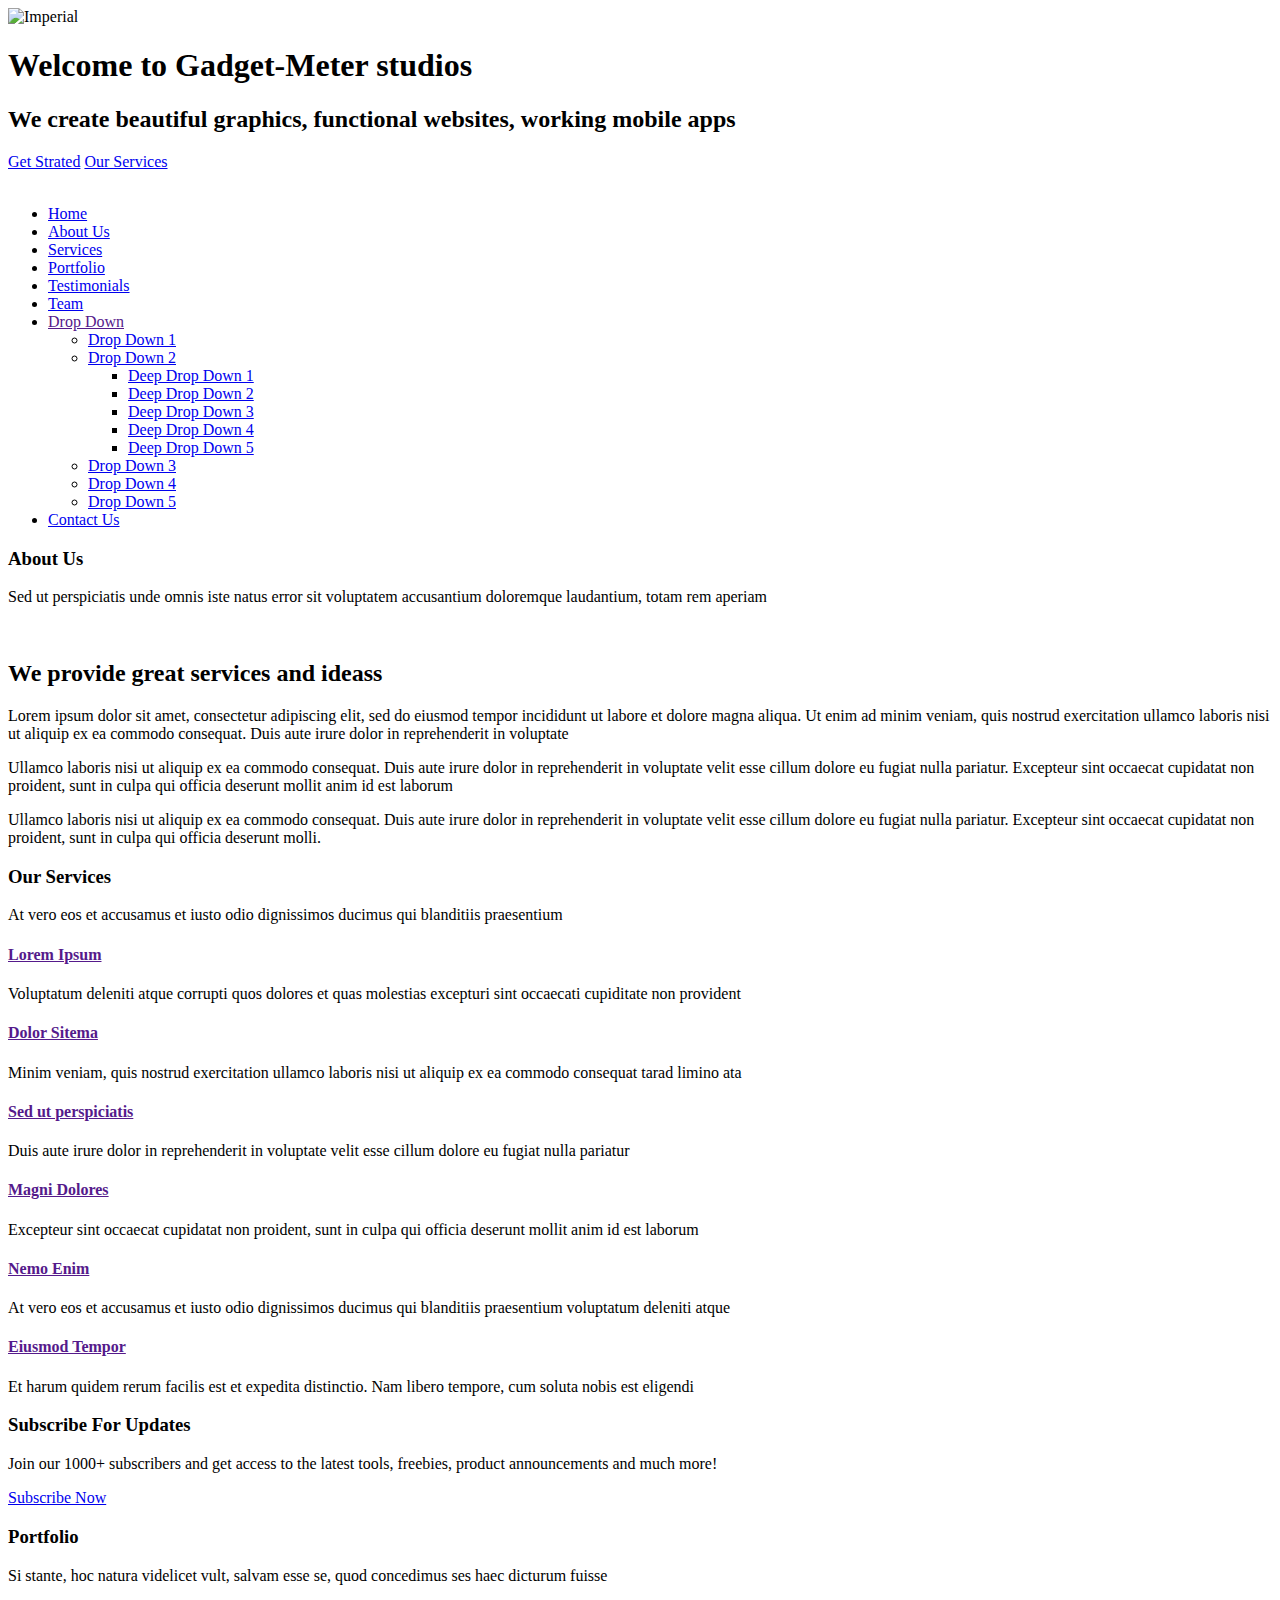
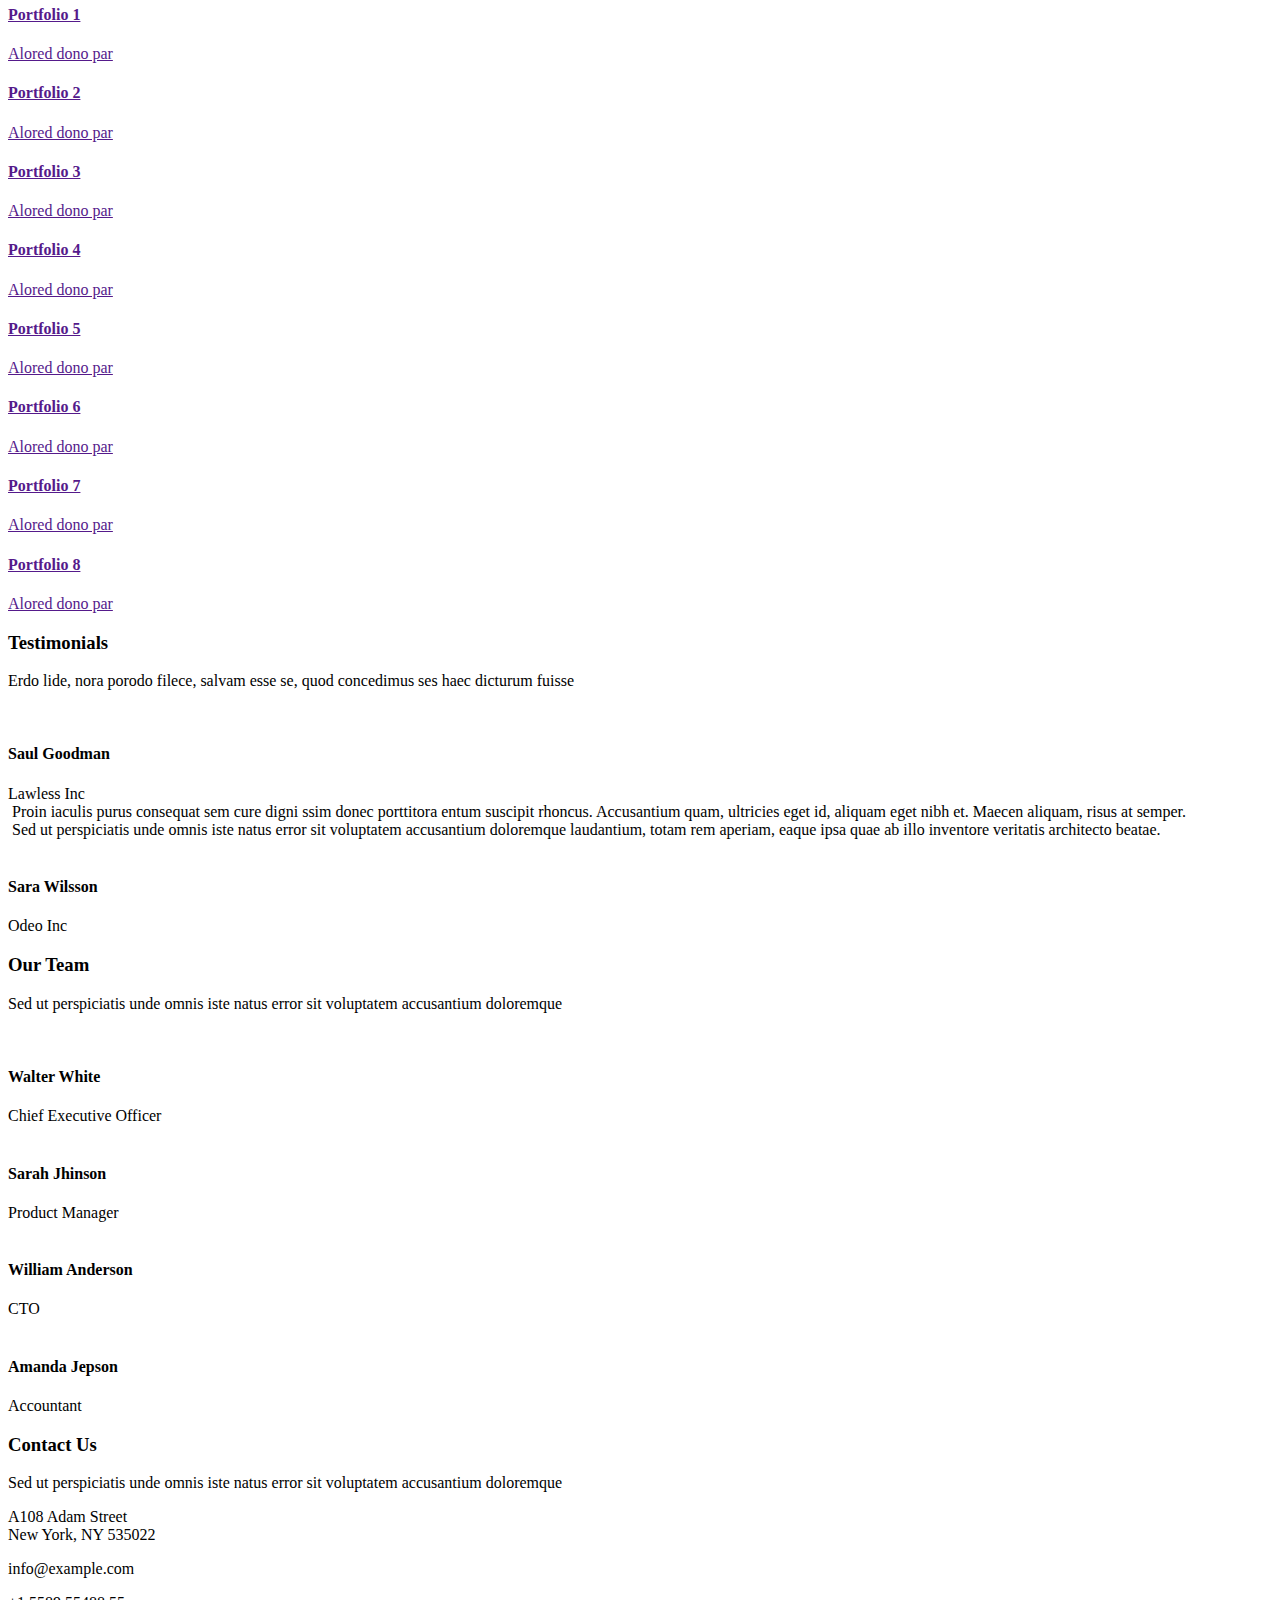
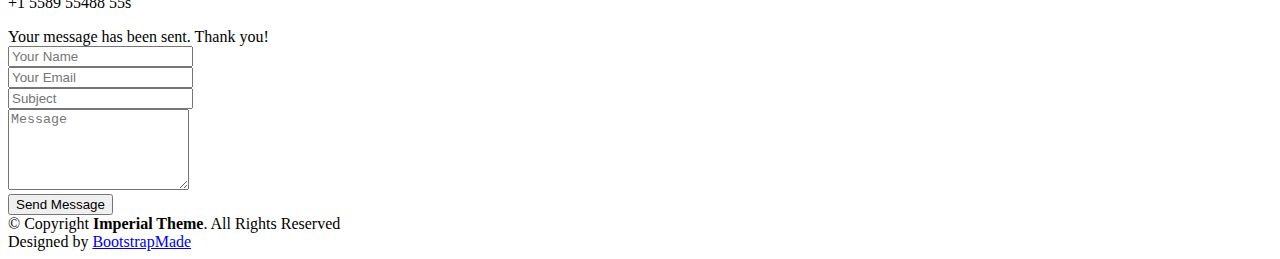
==== src/main/resources/templates/index.html @ fb6be0dd "first set" ====
<!--<!DOCTYPE html>
<html lang="en" xmlns:th="http://www.thymeleaf.org/">
<head>
    <meta charset="UTF-8"/>
    <title>Title</title>

    <link rel="stylesheet" th:href="@{/css/bootstrap.css}"/>
    <link rel="stylesheet" th:href="@{/css/bootstrap-grid.css}"/>
    <link rel="stylesheet" th:href="@{/css/bootstrap-reboot.css}"/>
    <link rel="stylesheet" th:href="@{/css/styles.css}"/>
</head>
<body>
    <h1 th:text="${title}"></h1>
    <div class="row">
        <div class="col-lg-6">Hello</div>
        <div class="col-lg-6">there</div>
    </div>
</body>
<script th:src="@{/javascript/jquery-3.3.1.min.js}"></script>
<script th:src="@{/javascript/main.js}"></script>
<script th:src="@{/javascript/bootstrap.js}"></script>
<script th:src="@{/javascript/bootstrap.bundle.js}"></script>
</html>-->



<!-- New -->
<!DOCTYPE html>
<html lang="en" xmlns:th="http://www.springframework.org/schema/data/jaxb">

<head>
    <meta charset="utf-8">
    <title th:text="${title}"></title>
    <meta content="width=device-width, initial-scale=1.0" name="viewport">
    <meta content="" name="keywords">
    <meta content="" name="description">

    <!-- Facebook Opengraph integration: https://developers.facebook.com/docs/sharing/opengraph -->
    <meta property="og:title" content="">
    <meta property="og:image" content="">
    <meta property="og:url" content="">
    <meta property="og:site_name" content="">
    <meta property="og:description" content="">

    <!-- Twitter Cards integration: https://dev.twitter.com/cards/  -->
    <meta name="twitter:card" content="summary">
    <meta name="twitter:site" content="">
    <meta name="twitter:title" content="">
    <meta name="twitter:description" content="">
    <meta name="twitter:image" content="">

    <!-- Place your favicon.ico and apple-touch-icon.png in the template root directory -->
    <link href="favicon.ico" rel="shortcut icon">

    <!-- Google Fonts -->
    <link href="https://fonts.googleapis.com/css?family=Open+Sans:300,300i,400,400i,700,700i|Raleway:300,400,500,700,800" rel="stylesheet">

    <!-- Bootstrap CSS File -->
    <link rel="stylesheet" th:href="@{/lib/bootstrap/css/bootstrap.min.css}"/>

    <!-- Libraries CSS Files -->
    <link th:href="@{/lib/font-awesome/css/font-awesome.min.css}" rel="stylesheet">
    <link th:href="@{/lib/animate-css/animate.min.css}" rel="stylesheet">

    <!-- Main Stylesheet File -->
    <link th:href="@{/css/style.css}" rel="stylesheet">

    <!-- =======================================================
      Theme Name: Imperial
      Theme URL: https://bootstrapmade.com/imperial-free-onepage-bootstrap-theme/
      Author: BootstrapMade.com
      Author URL: https://bootstrapmade.com
    ======================================================= -->
</head>

<body>
<div id="preloader"></div>

<!--==========================
Hero Section
============================-->
<section id="hero">
    <div class="hero-container">
        <div class="wow fadeIn">
            <div class="hero-logo">
                <img class="" src="img/logo.png" alt="Imperial">
            </div>

            <h1>Welcome to Gadget-Meter studios</h1>
            <h2>We create <span class="rotating">beautiful graphics, functional websites, working mobile apps</span></h2>
            <div class="actions">
                <a href="#about" class="btn-get-started">Get Strated</a>
                <a href="#services" class="btn-services">Our Services</a>
            </div>
        </div>
    </div>
</section>

<!--==========================
Header Section
============================-->
<header id="header">
    <div class="container">

        <div id="logo" class="pull-left">
            <a href="#hero"><img src="img/logo.png" alt="" title="" /></img></a>
            <!-- Uncomment below if you prefer to use a text image -->
            <!--<h1><a href="#hero">Header 1</a></h1>-->
        </div>

        <nav id="nav-menu-container">
            <ul class="nav-menu">
                <li class="menu-active"><a href="#hero">Home</a></li>
                <li><a href="#about">About Us</a></li>
                <li><a href="#services">Services</a></li>
                <li><a href="#portfolio">Portfolio</a></li>
                <li><a href="#testimonials">Testimonials</a></li>
                <li><a href="#team">Team</a></li>
                <li class="menu-has-children"><a href="">Drop Down</a>
                    <ul>
                        <li><a href="#">Drop Down 1</a></li>
                        <li class="menu-has-children"><a href="#">Drop Down 2</a>
                            <ul>
                                <li><a href="/login">Deep Drop Down 1</a></li>
                                <li><a href="#">Deep Drop Down 2</a></li>
                                <li><a href="#">Deep Drop Down 3</a></li>
                                <li><a href="#">Deep Drop Down 4</a></li>
                                <li><a href="#">Deep Drop Down 5</a></li>
                            </ul>
                        </li>
                        <li><a href="#">Drop Down 3</a></li>
                        <li><a href="#">Drop Down 4</a></li>
                        <li><a href="#">Drop Down 5</a></li>
                    </ul>
                </li>
                <li><a href="#contact">Contact Us</a></li>
            </ul>
        </nav>
        <!-- #nav-menu-container -->
    </div>
</header>
<!-- #header -->

<!--==========================
About Section
============================-->
<section id="about">
    <div class="container wow fadeInUp">
        <div class="row">
            <div class="col-md-12">
                <h3 class="section-title">About Us</h3>
                <div class="section-title-divider"></div>
                <p class="section-description">Sed ut perspiciatis unde omnis iste natus error sit voluptatem accusantium doloremque laudantium, totam rem aperiam</p>
            </div>
        </div>
    </div>
    <div class="container about-container wow fadeInUp">
        <div class="row">

            <div class="col-lg-6 about-img">
                <img src="img/about-img.jpg" alt="">
            </div>

            <div class="col-md-6 about-content">
                <h2 class="about-title">We provide great services and ideass</h2>
                <p class="about-text">
                    Lorem ipsum dolor sit amet, consectetur adipiscing elit, sed do eiusmod tempor incididunt ut labore et dolore magna aliqua. Ut enim ad minim veniam, quis nostrud exercitation ullamco laboris nisi ut aliquip ex ea commodo consequat. Duis aute irure dolor
                    in reprehenderit in voluptate
                </p>
                <p class="about-text">
                    Ullamco laboris nisi ut aliquip ex ea commodo consequat. Duis aute irure dolor in reprehenderit in voluptate velit esse cillum dolore eu fugiat nulla pariatur. Excepteur sint occaecat cupidatat non proident, sunt in culpa qui officia deserunt mollit anim
                    id est laborum
                </p>
                <p class="about-text">
                    Ullamco laboris nisi ut aliquip ex ea commodo consequat. Duis aute irure dolor in reprehenderit in voluptate velit esse cillum dolore eu fugiat nulla pariatur. Excepteur sint occaecat cupidatat non proident, sunt in culpa qui officia deserunt molli.
                </p>
            </div>
        </div>
    </div>
</section>

<!--==========================
Services Section
============================-->
<section id="services">
    <div class="container wow fadeInUp">
        <div class="row">
            <div class="col-md-12">
                <h3 class="section-title">Our Services</h3>
                <div class="section-title-divider"></div>
                <p class="section-description">At vero eos et accusamus et iusto odio dignissimos ducimus qui blanditiis praesentium</p>
            </div>
        </div>

        <div class="row">
            <div class="col-md-4 service-item">
                <div class="service-icon"><i class="fa fa-desktop"></i></div>
                <h4 class="service-title"><a href="">Lorem Ipsum</a></h4>
                <p class="service-description">Voluptatum deleniti atque corrupti quos dolores et quas molestias excepturi sint occaecati cupiditate non provident</p>
            </div>
            <div class="col-md-4 service-item">
                <div class="service-icon"><i class="fa fa-bar-chart"></i></div>
                <h4 class="service-title"><a href="">Dolor Sitema</a></h4>
                <p class="service-description">Minim veniam, quis nostrud exercitation ullamco laboris nisi ut aliquip ex ea commodo consequat tarad limino ata</p>
            </div>
            <div class="col-md-4 service-item">
                <div class="service-icon"><i class="fa fa-paper-plane"></i></div>
                <h4 class="service-title"><a href="">Sed ut perspiciatis</a></h4>
                <p class="service-description">Duis aute irure dolor in reprehenderit in voluptate velit esse cillum dolore eu fugiat nulla pariatur</p>
            </div>
            <div class="col-md-4 service-item">
                <div class="service-icon"><i class="fa fa-photo"></i></div>
                <h4 class="service-title"><a href="">Magni Dolores</a></h4>
                <p class="service-description">Excepteur sint occaecat cupidatat non proident, sunt in culpa qui officia deserunt mollit anim id est laborum</p>
            </div>
            <div class="col-md-4 service-item">
                <div class="service-icon"><i class="fa fa-road"></i></div>
                <h4 class="service-title"><a href="">Nemo Enim</a></h4>
                <p class="service-description">At vero eos et accusamus et iusto odio dignissimos ducimus qui blanditiis praesentium voluptatum deleniti atque</p>
            </div>
            <div class="col-md-4 service-item">
                <div class="service-icon"><i class="fa fa-shopping-bag"></i></div>
                <h4 class="service-title"><a href="">Eiusmod Tempor</a></h4>
                <p class="service-description">Et harum quidem rerum facilis est et expedita distinctio. Nam libero tempore, cum soluta nobis est eligendi</p>
            </div>
        </div>
    </div>
</section>

<!--==========================
Subscrbe Section
============================-->
<section id="subscribe">
    <div class="container wow fadeInUp">
        <div class="row">
            <div class="col-md-8">
                <h3 class="subscribe-title">Subscribe For Updates</h3>
                <p class="subscribe-text">Join our 1000+ subscribers and get access to the latest tools, freebies, product announcements and much more!</p>
            </div>
            <div class="col-md-4 subscribe-btn-container">
                <a class="subscribe-btn" href="#">Subscribe Now</a>
            </div>
        </div>
    </div>
</section>

<!--==========================
Porfolio Section
============================-->
<section id="portfolio">
    <div class="container wow fadeInUp">
        <div class="row">
            <div class="col-md-12">
                <h3 class="section-title">Portfolio</h3>
                <div class="section-title-divider"></div>
                <p class="section-description">Si stante, hoc natura videlicet vult, salvam esse se, quod concedimus ses haec dicturum fuisse</p>
            </div>
        </div>

        <div class="row">
            <div class="col-md-3">
                <a class="portfolio-item" style="background-image: url(img/portfolio-1.jpg);" href="">
                    <div class="details">
                        <h4>Portfolio 1</h4>
                        <span>Alored dono par</span>
                    </div>
                </a>
            </div>

            <div class="col-md-3">
                <a class="portfolio-item" style="background-image: url(img/portfolio-2.jpg);" href="">
                    <div class="details">
                        <h4>Portfolio 2</h4>
                        <span>Alored dono par</span>
                    </div>
                </a>
            </div>

            <div class="col-md-3">
                <a class="portfolio-item" style="background-image: url(img/portfolio-3.jpg);" href="">
                    <div class="details">
                        <h4>Portfolio 3</h4>
                        <span>Alored dono par</span>
                    </div>
                </a>
            </div>

            <div class="col-md-3">
                <a class="portfolio-item" style="background-image: url(img/portfolio-4.jpg);" href="">
                    <div class="details">
                        <h4>Portfolio 4</h4>
                        <span>Alored dono par</span>
                    </div>
                </a>
            </div>

            <div class="col-md-3">
                <a class="portfolio-item" style="background-image: url(img/portfolio-5.jpg);" href="">
                    <div class="details">
                        <h4>Portfolio 5</h4>
                        <span>Alored dono par</span>
                    </div>
                </a>
            </div>

            <div class="col-md-3">
                <a class="portfolio-item" style="background-image: url(img/portfolio-6.jpg);" href="">
                    <div class="details">
                        <h4>Portfolio 6</h4>
                        <span>Alored dono par</span>
                    </div>
                </a>
            </div>

            <div class="col-md-3">
                <a class="portfolio-item" style="background-image: url(img/portfolio-7.jpg);" href="">
                    <div class="details">
                        <h4>Portfolio 7</h4>
                        <span>Alored dono par</span>
                    </div>
                </a>
            </div>

            <div class="col-md-3">
                <a class="portfolio-item" style="background-image: url(img/portfolio-8.jpg);" href="">
                    <div class="details">
                        <h4>Portfolio 8</h4>
                        <span>Alored dono par</span>
                    </div>
                </a>
            </div>

        </div>
    </div>
</section>

<!--==========================
Testimonials Section
============================-->
<section id="testimonials">
    <div class="container wow fadeInUp">
        <div class="row">
            <div class="col-md-12">
                <h3 class="section-title">Testimonials</h3>
                <div class="section-title-divider"></div>
                <p class="section-description">Erdo lide, nora porodo filece, salvam esse se, quod concedimus ses haec dicturum fuisse</p>
            </div>
        </div>

        <div class="row">
            <div class="col-md-3">
                <div class="profile">
                    <div class="pic"><img src="img/client-1.jpg" alt=""></div>
                    <h4>Saul Goodman</h4>
                    <span>Lawless Inc</span>
                </div>
            </div>
            <div class="col-md-9">
                <div class="quote">
                    <b><img src="img/quote_sign_left.png" alt=""></b> Proin iaculis purus consequat sem cure digni ssim donec porttitora entum suscipit rhoncus. Accusantium quam, ultricies eget id, aliquam eget nibh et. Maecen aliquam, risus at semper. <small><img src="img/quote_sign_right.png" alt=""></small>
                </div>
            </div>
        </div>

        <div class="row">
            <div class="col-md-9">
                <div class="quote">
                    <b><img src="img/quote_sign_left.png" alt=""></b> Sed ut perspiciatis unde omnis iste natus error sit voluptatem accusantium doloremque laudantium, totam rem aperiam, eaque ipsa quae ab illo inventore veritatis architecto beatae. <small><img src="img/quote_sign_right.png" alt=""></small>
                </div>
            </div>
            <div class="col-md-3">
                <div class="profile">
                    <div class="pic"><img src="img/client-2.jpg" alt=""></div>
                    <h4>Sara Wilsson</h4>
                    <span>Odeo Inc</span>
                </div>
            </div>
        </div>

    </div>
</section>

<!--==========================
Team Section
============================-->
<section id="team">
    <div class="container wow fadeInUp">
        <div class="row">
            <div class="col-md-12">
                <h3 class="section-title">Our Team</h3>
                <div class="section-title-divider"></div>
                <p class="section-description">Sed ut perspiciatis unde omnis iste natus error sit voluptatem accusantium doloremque</p>
            </div>
        </div>

        <div class="row">
            <div class="col-md-3">
                <div class="member">
                    <div class="pic"><img src="img/team-1.jpg" alt=""></div>
                    <h4>Walter White</h4>
                    <span>Chief Executive Officer</span>
                    <div class="social">
                        <a href=""><i class="fa fa-twitter"></i></a>
                        <a href=""><i class="fa fa-facebook"></i></a>
                        <a href=""><i class="fa fa-google-plus"></i></a>
                        <a href=""><i class="fa fa-linkedin"></i></a>
                    </div>
                </div>
            </div>

            <div class="col-md-3">
                <div class="member">
                    <div class="pic"><img src="img/team-2.jpg" alt=""></div>
                    <h4>Sarah Jhinson</h4>
                    <span>Product Manager</span>
                    <div class="social">
                        <a href=""><i class="fa fa-twitter"></i></a>
                        <a href=""><i class="fa fa-facebook"></i></a>
                        <a href=""><i class="fa fa-google-plus"></i></a>
                        <a href=""><i class="fa fa-linkedin"></i></a>
                    </div>
                </div>
            </div>

            <div class="col-md-3">
                <div class="member">
                    <div class="pic"><img src="img/team-3.jpg" alt=""></div>
                    <h4>William Anderson</h4>
                    <span>CTO</span>
                    <div class="social">
                        <a href=""><i class="fa fa-twitter"></i></a>
                        <a href=""><i class="fa fa-facebook"></i></a>
                        <a href=""><i class="fa fa-google-plus"></i></a>
                        <a href=""><i class="fa fa-linkedin"></i></a>
                    </div>
                </div>
            </div>

            <div class="col-md-3">
                <div class="member">
                    <div class="pic"><img src="img/team-4.jpg" alt=""></div>
                    <h4>Amanda Jepson</h4>
                    <span>Accountant</span>
                    <div class="social">
                        <a href=""><i class="fa fa-twitter"></i></a>
                        <a href=""><i class="fa fa-facebook"></i></a>
                        <a href=""><i class="fa fa-google-plus"></i></a>
                        <a href=""><i class="fa fa-linkedin"></i></a>
                    </div>
                </div>
            </div>

        </div>
    </div>
</section>

<!--==========================
Contact Section
============================-->
<section id="contact">
    <div class="container wow fadeInUp">
        <div class="row">
            <div class="col-md-12">
                <h3 class="section-title">Contact Us</h3>
                <div class="section-title-divider"></div>
                <p class="section-description">Sed ut perspiciatis unde omnis iste natus error sit voluptatem accusantium doloremque</p>
            </div>
        </div>

        <div class="row">
            <div class="col-md-3 col-md-push-2">
                <div class="info">
                    <div>
                        <i class="fa fa-map-marker"></i>
                        <p>A108 Adam Street<br>New York, NY 535022</p>
                    </div>

                    <div>
                        <i class="fa fa-envelope"></i>
                        <p>info@example.com</p>
                    </div>

                    <div>
                        <i class="fa fa-phone"></i>
                        <p>+1 5589 55488 55s</p>
                    </div>

                </div>
            </div>

            <div class="col-md-5 col-md-push-2">
                <div class="form">
                    <div id="sendmessage">Your message has been sent. Thank you!</div>
                    <div id="errormessage"></div>
                    <form action="" method="post" role="form" class="contactForm">
                        <div class="form-group">
                            <input type="text" name="name" class="form-control" id="name" placeholder="Your Name" data-rule="minlen:4" data-msg="Please enter at least 4 chars" />
                            <div class="validation"></div>
                        </div>
                        <div class="form-group">
                            <input type="email" class="form-control" name="email" id="email" placeholder="Your Email" data-rule="email" data-msg="Please enter a valid email" />
                            <div class="validation"></div>
                        </div>
                        <div class="form-group">
                            <input type="text" class="form-control" name="subject" id="subject" placeholder="Subject" data-rule="minlen:4" data-msg="Please enter at least 8 chars of subject" />
                            <div class="validation"></div>
                        </div>
                        <div class="form-group">
                            <textarea class="form-control" name="message" rows="5" data-rule="required" data-msg="Please write something for us" placeholder="Message"></textarea>
                            <div class="validation"></div>
                        </div>
                        <div class="text-center"><button type="submit">Send Message</button></div>
                    </form>
                </div>
            </div>

        </div>
    </div>
</section>

<!--==========================
Footer
============================-->
<footer id="footer">
    <div class="container">
        <div class="row">
            <div class="col-md-12">
                <div class="copyright">
                    &copy; Copyright <strong>Imperial Theme</strong>. All Rights Reserved
                </div>
                <div class="credits">
                    <!--
                      All the links in the footer should remain intact.
                      You can delete the links only if you purchased the pro version.
                      Licensing information: https://bootstrapmade.com/license/
                      Purchase the pro version with working PHP/AJAX contact form: https://bootstrapmade.com/buy/?theme=Imperial
                    -->
                    Designed by <a href="https://bootstrapmade.com/">BootstrapMade</a>
                </div>
            </div>
        </div>
    </div>
</footer>
<!-- #footer -->

<a href="#" class="back-to-top"><i class="fa fa-chevron-up"></i></a>

<!-- Required JavaScript Libraries -->
<!--<script th:src="@{/javascript/jquery-3.3.1.min.js}"></script>-->
<script th:src="@{/lib/jquery/jquery.min.js}"></script>
<script th:src="@{/lib/bootstrap/js/bootstrap.min.js}"></script>
<script th:src="@{/lib/superfish/hoverIntent.js}"></script>
<script th:src="@{/lib/superfish/superfish.min.js}"></script>
<script th:src="@{/lib/morphext/morphext.min.js}"></script>
<script th:src="@{/lib/wow/wow.min.js}"></script>
<script th:src="@{/lib/stickyjs/sticky.js}"></script>
<script th:src="@{/lib/easing/easing.js}"></script>

<!-- Template Specisifc Custom Javascript File -->
<script th:src="@{/javascript/custom.js}"></script>

<script th:src="@{/contactform/contactform.js}"></script>


</body>

</html>
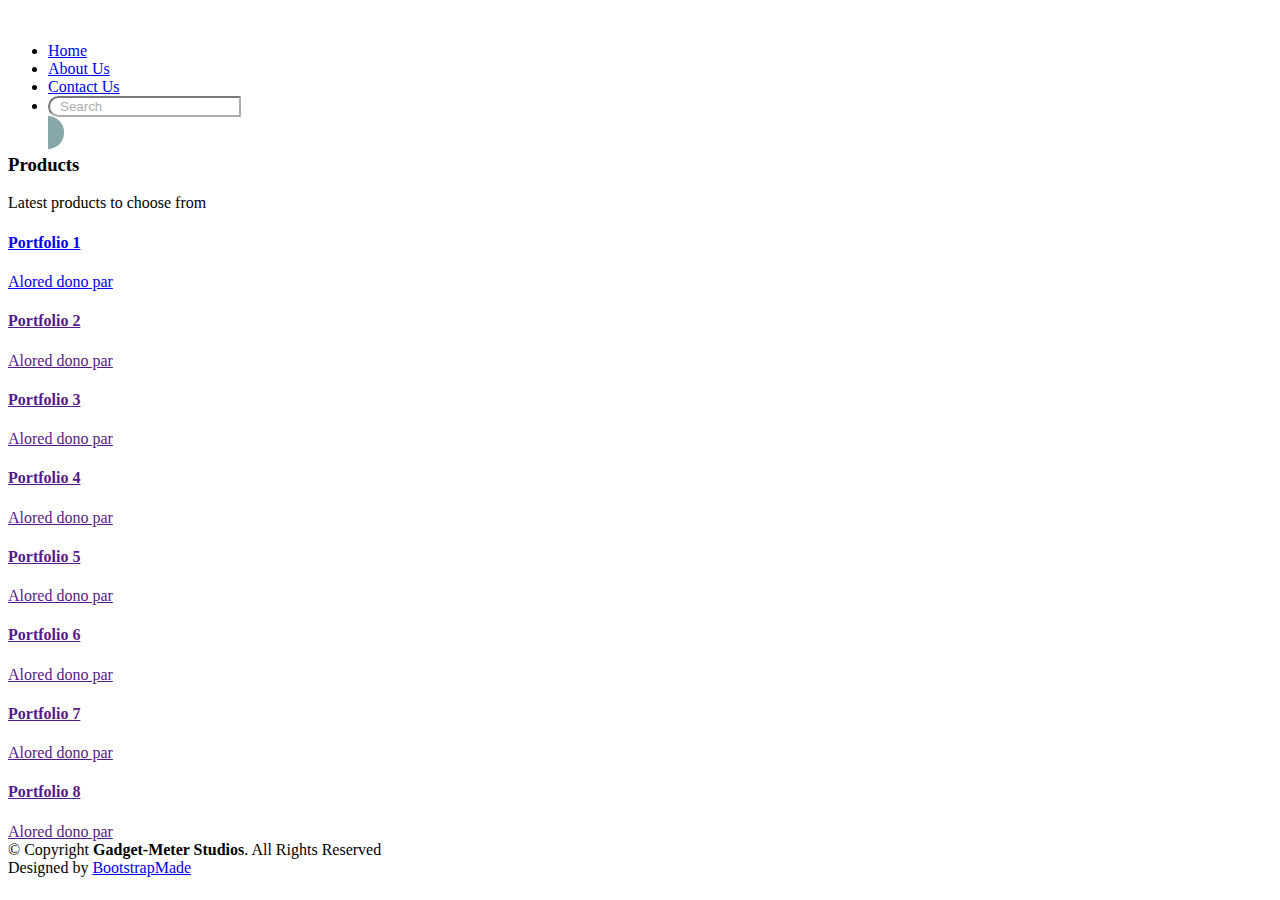
==== commit 8cd09b7e: "adding ui files" ====
--- a/src/main/resources/templates/index.html
+++ b/src/main/resources/templates/index.html
@@ -1,30 +1,3 @@
-<!--<!DOCTYPE html>
-<html lang="en" xmlns:th="http://www.thymeleaf.org/">
-<head>
-    <meta charset="UTF-8"/>
-    <title>Title</title>
-
-    <link rel="stylesheet" th:href="@{/css/bootstrap.css}"/>
-    <link rel="stylesheet" th:href="@{/css/bootstrap-grid.css}"/>
-    <link rel="stylesheet" th:href="@{/css/bootstrap-reboot.css}"/>
-    <link rel="stylesheet" th:href="@{/css/styles.css}"/>
-</head>
-<body>
-    <h1 th:text="${title}"></h1>
-    <div class="row">
-        <div class="col-lg-6">Hello</div>
-        <div class="col-lg-6">there</div>
-    </div>
-</body>
-<script th:src="@{/javascript/jquery-3.3.1.min.js}"></script>
-<script th:src="@{/javascript/main.js}"></script>
-<script th:src="@{/javascript/bootstrap.js}"></script>
-<script th:src="@{/javascript/bootstrap.bundle.js}"></script>
-</html>-->
-
-
-
-<!-- New -->
 <!DOCTYPE html>
 <html lang="en" xmlns:th="http://www.springframework.org/schema/data/jaxb">
 
@@ -71,34 +44,30 @@
       Author: BootstrapMade.com
       Author URL: https://bootstrapmade.com
     ======================================================= -->
+    <style>
+    .search-button {
+        padding: 8px 8px;
+        background: #356e71;
+        top: 7px;
+        position: relative;
+        border-radius: 0 20px 20px 0;
+        opacity:0.6;
+    }
+    .mb-3 input{
+        border-radius: 20px 0 0 20px;
+        opacity:0.6;
+        padding-left: 10px;
+    }
+    </style>
 </head>
 
 <body>
 <div id="preloader"></div>
 
+
 <!--==========================
-Hero Section
-============================-->
-<section id="hero">
-    <div class="hero-container">
-        <div class="wow fadeIn">
-            <div class="hero-logo">
-                <img class="" src="img/logo.png" alt="Imperial">
-            </div>
-
-            <h1>Welcome to Gadget-Meter studios</h1>
-            <h2>We create <span class="rotating">beautiful graphics, functional websites, working mobile apps</span></h2>
-            <div class="actions">
-                <a href="#about" class="btn-get-started">Get Strated</a>
-                <a href="#services" class="btn-services">Our Services</a>
-            </div>
-        </div>
-    </div>
-</section>
-
-<!--==========================
-Header Section
-============================-->
+  Header Section
+  ============================-->
 <header id="header">
     <div class="container">
 
@@ -111,29 +80,16 @@
         <nav id="nav-menu-container">
             <ul class="nav-menu">
                 <li class="menu-active"><a href="#hero">Home</a></li>
-                <li><a href="#about">About Us</a></li>
-                <li><a href="#services">Services</a></li>
-                <li><a href="#portfolio">Portfolio</a></li>
-                <li><a href="#testimonials">Testimonials</a></li>
-                <li><a href="#team">Team</a></li>
-                <li class="menu-has-children"><a href="">Drop Down</a>
-                    <ul>
-                        <li><a href="#">Drop Down 1</a></li>
-                        <li class="menu-has-children"><a href="#">Drop Down 2</a>
-                            <ul>
-                                <li><a href="/login">Deep Drop Down 1</a></li>
-                                <li><a href="#">Deep Drop Down 2</a></li>
-                                <li><a href="#">Deep Drop Down 3</a></li>
-                                <li><a href="#">Deep Drop Down 4</a></li>
-                                <li><a href="#">Deep Drop Down 5</a></li>
-                            </ul>
-                        </li>
-                        <li><a href="#">Drop Down 3</a></li>
-                        <li><a href="#">Drop Down 4</a></li>
-                        <li><a href="#">Drop Down 5</a></li>
-                    </ul>
+                <li><a href="D:/MiPhonesRepo/Imperial/about.html">About Us</a></li>
+                <li><a href="D:/MiPhonesRepo/Imperial/about.html#contact">Contact Us</a></li>
+                <li>
+                    <div class="input-group mb-3">
+                        <input type="text" class="form-control" placeholder="Search " aria-label="Search" aria-describedby="basic-addon2">
+                        <div class="input-group-append">
+                            <span class="input-group-text search-button" id="basic-addon2"><i style="color:#FFFFFF;" class="fa fa-search"></i></span>
+                        </div>
+                    </div>
                 </li>
-                <li><a href="#contact">Contact Us</a></li>
             </ul>
         </nav>
         <!-- #nav-menu-container -->
@@ -142,124 +98,21 @@
 <!-- #header -->
 
 <!--==========================
-About Section
-============================-->
-<section id="about">
-    <div class="container wow fadeInUp">
-        <div class="row">
-            <div class="col-md-12">
-                <h3 class="section-title">About Us</h3>
-                <div class="section-title-divider"></div>
-                <p class="section-description">Sed ut perspiciatis unde omnis iste natus error sit voluptatem accusantium doloremque laudantium, totam rem aperiam</p>
-            </div>
-        </div>
-    </div>
-    <div class="container about-container wow fadeInUp">
-        <div class="row">
-
-            <div class="col-lg-6 about-img">
-                <img src="img/about-img.jpg" alt="">
-            </div>
-
-            <div class="col-md-6 about-content">
-                <h2 class="about-title">We provide great services and ideass</h2>
-                <p class="about-text">
-                    Lorem ipsum dolor sit amet, consectetur adipiscing elit, sed do eiusmod tempor incididunt ut labore et dolore magna aliqua. Ut enim ad minim veniam, quis nostrud exercitation ullamco laboris nisi ut aliquip ex ea commodo consequat. Duis aute irure dolor
-                    in reprehenderit in voluptate
-                </p>
-                <p class="about-text">
-                    Ullamco laboris nisi ut aliquip ex ea commodo consequat. Duis aute irure dolor in reprehenderit in voluptate velit esse cillum dolore eu fugiat nulla pariatur. Excepteur sint occaecat cupidatat non proident, sunt in culpa qui officia deserunt mollit anim
-                    id est laborum
-                </p>
-                <p class="about-text">
-                    Ullamco laboris nisi ut aliquip ex ea commodo consequat. Duis aute irure dolor in reprehenderit in voluptate velit esse cillum dolore eu fugiat nulla pariatur. Excepteur sint occaecat cupidatat non proident, sunt in culpa qui officia deserunt molli.
-                </p>
-            </div>
-        </div>
-    </div>
-</section>
-
-<!--==========================
-Services Section
-============================-->
-<section id="services">
-    <div class="container wow fadeInUp">
-        <div class="row">
-            <div class="col-md-12">
-                <h3 class="section-title">Our Services</h3>
-                <div class="section-title-divider"></div>
-                <p class="section-description">At vero eos et accusamus et iusto odio dignissimos ducimus qui blanditiis praesentium</p>
-            </div>
-        </div>
-
-        <div class="row">
-            <div class="col-md-4 service-item">
-                <div class="service-icon"><i class="fa fa-desktop"></i></div>
-                <h4 class="service-title"><a href="">Lorem Ipsum</a></h4>
-                <p class="service-description">Voluptatum deleniti atque corrupti quos dolores et quas molestias excepturi sint occaecati cupiditate non provident</p>
-            </div>
-            <div class="col-md-4 service-item">
-                <div class="service-icon"><i class="fa fa-bar-chart"></i></div>
-                <h4 class="service-title"><a href="">Dolor Sitema</a></h4>
-                <p class="service-description">Minim veniam, quis nostrud exercitation ullamco laboris nisi ut aliquip ex ea commodo consequat tarad limino ata</p>
-            </div>
-            <div class="col-md-4 service-item">
-                <div class="service-icon"><i class="fa fa-paper-plane"></i></div>
-                <h4 class="service-title"><a href="">Sed ut perspiciatis</a></h4>
-                <p class="service-description">Duis aute irure dolor in reprehenderit in voluptate velit esse cillum dolore eu fugiat nulla pariatur</p>
-            </div>
-            <div class="col-md-4 service-item">
-                <div class="service-icon"><i class="fa fa-photo"></i></div>
-                <h4 class="service-title"><a href="">Magni Dolores</a></h4>
-                <p class="service-description">Excepteur sint occaecat cupidatat non proident, sunt in culpa qui officia deserunt mollit anim id est laborum</p>
-            </div>
-            <div class="col-md-4 service-item">
-                <div class="service-icon"><i class="fa fa-road"></i></div>
-                <h4 class="service-title"><a href="">Nemo Enim</a></h4>
-                <p class="service-description">At vero eos et accusamus et iusto odio dignissimos ducimus qui blanditiis praesentium voluptatum deleniti atque</p>
-            </div>
-            <div class="col-md-4 service-item">
-                <div class="service-icon"><i class="fa fa-shopping-bag"></i></div>
-                <h4 class="service-title"><a href="">Eiusmod Tempor</a></h4>
-                <p class="service-description">Et harum quidem rerum facilis est et expedita distinctio. Nam libero tempore, cum soluta nobis est eligendi</p>
-            </div>
-        </div>
-    </div>
-</section>
-
-<!--==========================
-Subscrbe Section
-============================-->
-<section id="subscribe">
-    <div class="container wow fadeInUp">
-        <div class="row">
-            <div class="col-md-8">
-                <h3 class="subscribe-title">Subscribe For Updates</h3>
-                <p class="subscribe-text">Join our 1000+ subscribers and get access to the latest tools, freebies, product announcements and much more!</p>
-            </div>
-            <div class="col-md-4 subscribe-btn-container">
-                <a class="subscribe-btn" href="#">Subscribe Now</a>
-            </div>
-        </div>
-    </div>
-</section>
-
-<!--==========================
-Porfolio Section
-============================-->
+  Item Portfolio Section
+  ============================-->
 <section id="portfolio">
     <div class="container wow fadeInUp">
         <div class="row">
             <div class="col-md-12">
-                <h3 class="section-title">Portfolio</h3>
+                <h3 class="section-title">Products</h3>
                 <div class="section-title-divider"></div>
-                <p class="section-description">Si stante, hoc natura videlicet vult, salvam esse se, quod concedimus ses haec dicturum fuisse</p>
+                <p class="section-description">Latest products to choose from</p>
             </div>
         </div>
 
         <div class="row">
             <div class="col-md-3">
-                <a class="portfolio-item" style="background-image: url(img/portfolio-1.jpg);" href="">
+                <a class="portfolio-item" style="background-image: url(img/portfolio-1.jpg);" href="/productDetails">
                     <div class="details">
                         <h4>Portfolio 1</h4>
                         <span>Alored dono par</span>
@@ -333,191 +186,6 @@
         </div>
     </div>
 </section>
-
-<!--==========================
-Testimonials Section
-============================-->
-<section id="testimonials">
-    <div class="container wow fadeInUp">
-        <div class="row">
-            <div class="col-md-12">
-                <h3 class="section-title">Testimonials</h3>
-                <div class="section-title-divider"></div>
-                <p class="section-description">Erdo lide, nora porodo filece, salvam esse se, quod concedimus ses haec dicturum fuisse</p>
-            </div>
-        </div>
-
-        <div class="row">
-            <div class="col-md-3">
-                <div class="profile">
-                    <div class="pic"><img src="img/client-1.jpg" alt=""></div>
-                    <h4>Saul Goodman</h4>
-                    <span>Lawless Inc</span>
-                </div>
-            </div>
-            <div class="col-md-9">
-                <div class="quote">
-                    <b><img src="img/quote_sign_left.png" alt=""></b> Proin iaculis purus consequat sem cure digni ssim donec porttitora entum suscipit rhoncus. Accusantium quam, ultricies eget id, aliquam eget nibh et. Maecen aliquam, risus at semper. <small><img src="img/quote_sign_right.png" alt=""></small>
-                </div>
-            </div>
-        </div>
-
-        <div class="row">
-            <div class="col-md-9">
-                <div class="quote">
-                    <b><img src="img/quote_sign_left.png" alt=""></b> Sed ut perspiciatis unde omnis iste natus error sit voluptatem accusantium doloremque laudantium, totam rem aperiam, eaque ipsa quae ab illo inventore veritatis architecto beatae. <small><img src="img/quote_sign_right.png" alt=""></small>
-                </div>
-            </div>
-            <div class="col-md-3">
-                <div class="profile">
-                    <div class="pic"><img src="img/client-2.jpg" alt=""></div>
-                    <h4>Sara Wilsson</h4>
-                    <span>Odeo Inc</span>
-                </div>
-            </div>
-        </div>
-
-    </div>
-</section>
-
-<!--==========================
-Team Section
-============================-->
-<section id="team">
-    <div class="container wow fadeInUp">
-        <div class="row">
-            <div class="col-md-12">
-                <h3 class="section-title">Our Team</h3>
-                <div class="section-title-divider"></div>
-                <p class="section-description">Sed ut perspiciatis unde omnis iste natus error sit voluptatem accusantium doloremque</p>
-            </div>
-        </div>
-
-        <div class="row">
-            <div class="col-md-3">
-                <div class="member">
-                    <div class="pic"><img src="img/team-1.jpg" alt=""></div>
-                    <h4>Walter White</h4>
-                    <span>Chief Executive Officer</span>
-                    <div class="social">
-                        <a href=""><i class="fa fa-twitter"></i></a>
-                        <a href=""><i class="fa fa-facebook"></i></a>
-                        <a href=""><i class="fa fa-google-plus"></i></a>
-                        <a href=""><i class="fa fa-linkedin"></i></a>
-                    </div>
-                </div>
-            </div>
-
-            <div class="col-md-3">
-                <div class="member">
-                    <div class="pic"><img src="img/team-2.jpg" alt=""></div>
-                    <h4>Sarah Jhinson</h4>
-                    <span>Product Manager</span>
-                    <div class="social">
-                        <a href=""><i class="fa fa-twitter"></i></a>
-                        <a href=""><i class="fa fa-facebook"></i></a>
-                        <a href=""><i class="fa fa-google-plus"></i></a>
-                        <a href=""><i class="fa fa-linkedin"></i></a>
-                    </div>
-                </div>
-            </div>
-
-            <div class="col-md-3">
-                <div class="member">
-                    <div class="pic"><img src="img/team-3.jpg" alt=""></div>
-                    <h4>William Anderson</h4>
-                    <span>CTO</span>
-                    <div class="social">
-                        <a href=""><i class="fa fa-twitter"></i></a>
-                        <a href=""><i class="fa fa-facebook"></i></a>
-                        <a href=""><i class="fa fa-google-plus"></i></a>
-                        <a href=""><i class="fa fa-linkedin"></i></a>
-                    </div>
-                </div>
-            </div>
-
-            <div class="col-md-3">
-                <div class="member">
-                    <div class="pic"><img src="img/team-4.jpg" alt=""></div>
-                    <h4>Amanda Jepson</h4>
-                    <span>Accountant</span>
-                    <div class="social">
-                        <a href=""><i class="fa fa-twitter"></i></a>
-                        <a href=""><i class="fa fa-facebook"></i></a>
-                        <a href=""><i class="fa fa-google-plus"></i></a>
-                        <a href=""><i class="fa fa-linkedin"></i></a>
-                    </div>
-                </div>
-            </div>
-
-        </div>
-    </div>
-</section>
-
-<!--==========================
-Contact Section
-============================-->
-<section id="contact">
-    <div class="container wow fadeInUp">
-        <div class="row">
-            <div class="col-md-12">
-                <h3 class="section-title">Contact Us</h3>
-                <div class="section-title-divider"></div>
-                <p class="section-description">Sed ut perspiciatis unde omnis iste natus error sit voluptatem accusantium doloremque</p>
-            </div>
-        </div>
-
-        <div class="row">
-            <div class="col-md-3 col-md-push-2">
-                <div class="info">
-                    <div>
-                        <i class="fa fa-map-marker"></i>
-                        <p>A108 Adam Street<br>New York, NY 535022</p>
-                    </div>
-
-                    <div>
-                        <i class="fa fa-envelope"></i>
-                        <p>info@example.com</p>
-                    </div>
-
-                    <div>
-                        <i class="fa fa-phone"></i>
-                        <p>+1 5589 55488 55s</p>
-                    </div>
-
-                </div>
-            </div>
-
-            <div class="col-md-5 col-md-push-2">
-                <div class="form">
-                    <div id="sendmessage">Your message has been sent. Thank you!</div>
-                    <div id="errormessage"></div>
-                    <form action="" method="post" role="form" class="contactForm">
-                        <div class="form-group">
-                            <input type="text" name="name" class="form-control" id="name" placeholder="Your Name" data-rule="minlen:4" data-msg="Please enter at least 4 chars" />
-                            <div class="validation"></div>
-                        </div>
-                        <div class="form-group">
-                            <input type="email" class="form-control" name="email" id="email" placeholder="Your Email" data-rule="email" data-msg="Please enter a valid email" />
-                            <div class="validation"></div>
-                        </div>
-                        <div class="form-group">
-                            <input type="text" class="form-control" name="subject" id="subject" placeholder="Subject" data-rule="minlen:4" data-msg="Please enter at least 8 chars of subject" />
-                            <div class="validation"></div>
-                        </div>
-                        <div class="form-group">
-                            <textarea class="form-control" name="message" rows="5" data-rule="required" data-msg="Please write something for us" placeholder="Message"></textarea>
-                            <div class="validation"></div>
-                        </div>
-                        <div class="text-center"><button type="submit">Send Message</button></div>
-                    </form>
-                </div>
-            </div>
-
-        </div>
-    </div>
-</section>
-
 <!--==========================
 Footer
 ============================-->
@@ -526,7 +194,7 @@
         <div class="row">
             <div class="col-md-12">
                 <div class="copyright">
-                    &copy; Copyright <strong>Imperial Theme</strong>. All Rights Reserved
+                    &copy; Copyright <strong>Gadget-Meter Studios</strong>. All Rights Reserved
                 </div>
                 <div class="credits">
                     <!--
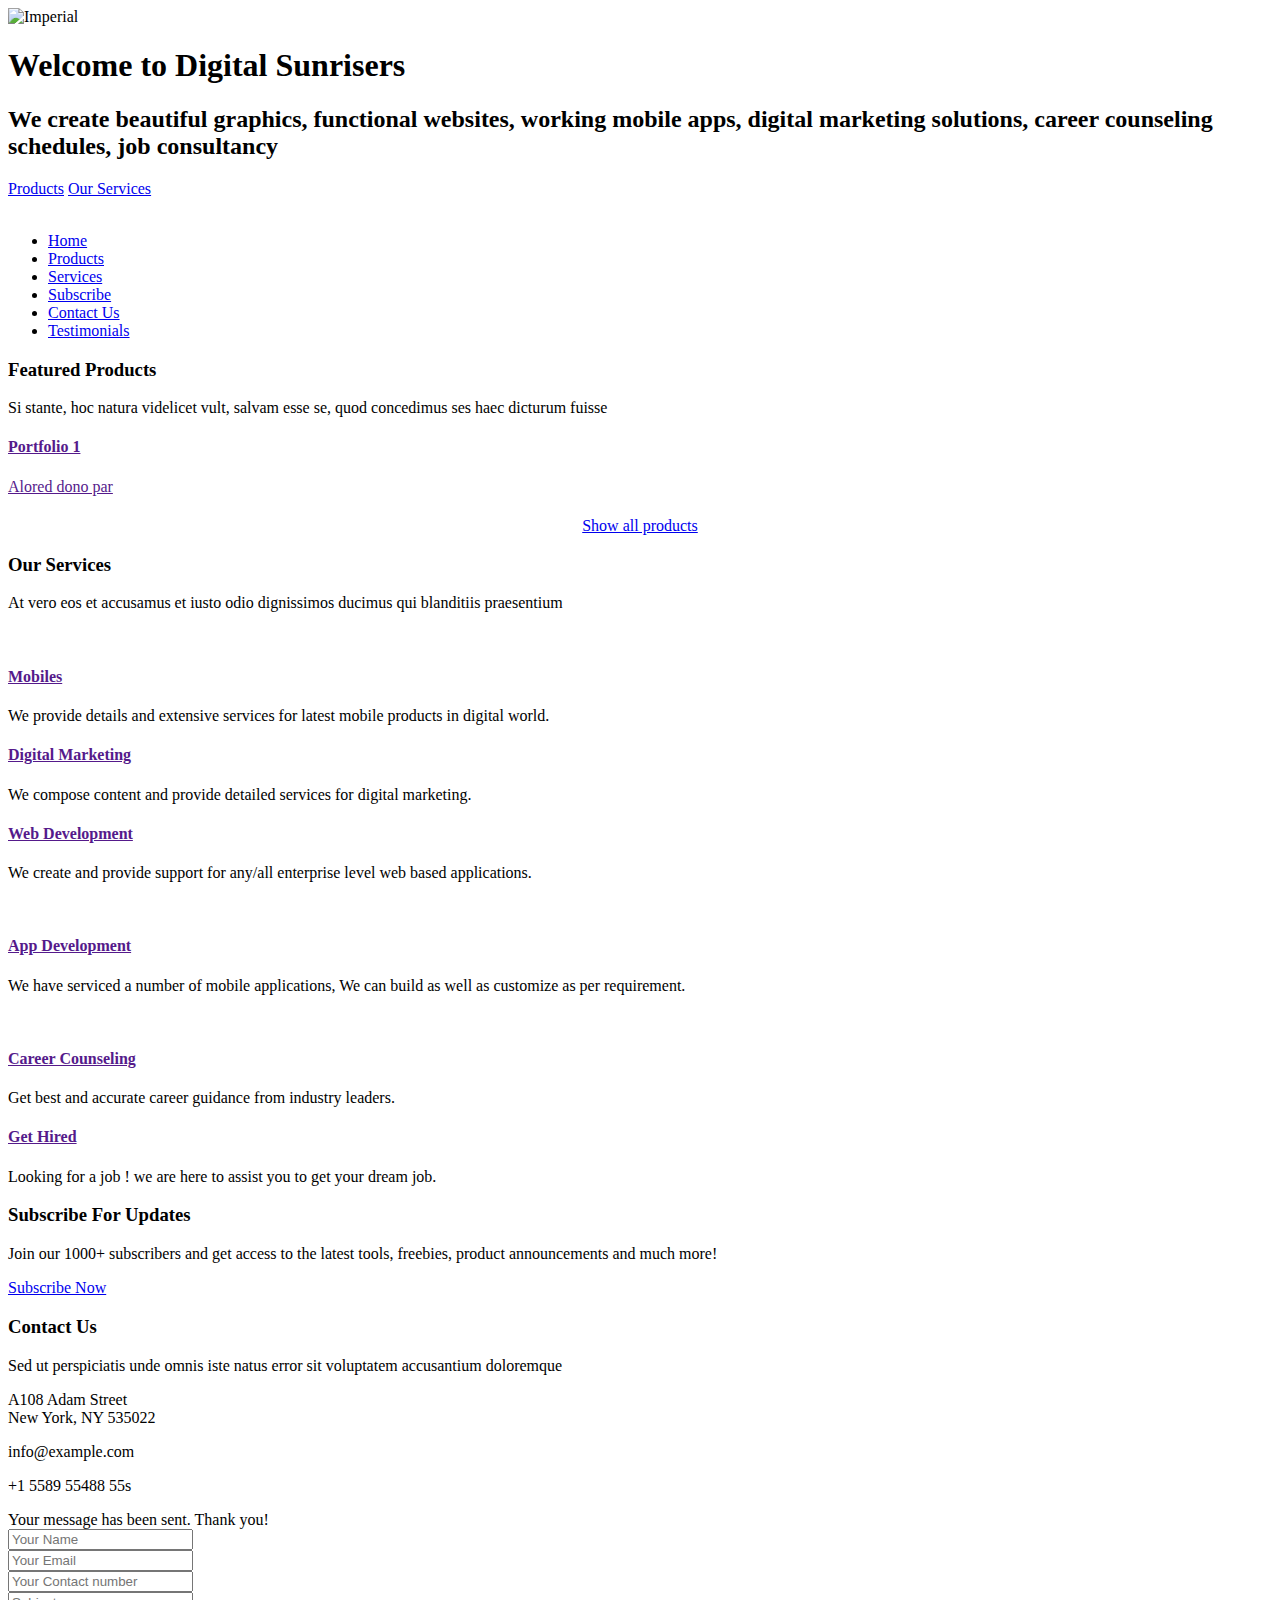
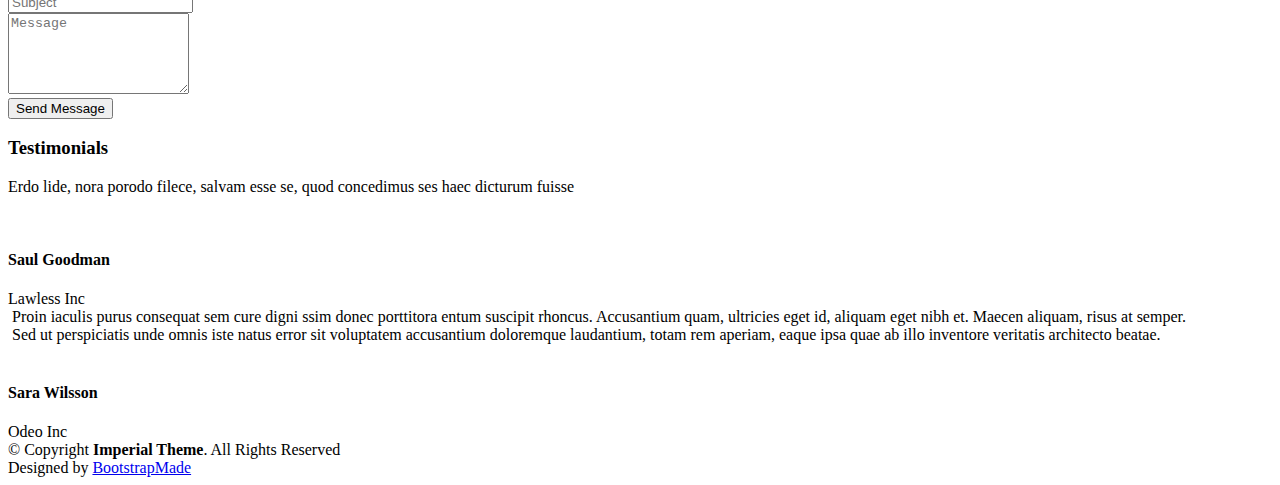
==== commit 147f93f7: "Full index" ====
--- a/src/main/resources/templates/index.html
+++ b/src/main/resources/templates/index.html
@@ -37,6 +37,14 @@
 
     <!-- Main Stylesheet File -->
     <link th:href="@{/css/style.css}" rel="stylesheet">
+
+    <!--Icon-->
+    <!--<link rel="icon" th:href="@{/img/icon.png}" sizes="16x16 32x32" type="image/png">-->
+    <link rel="shortcut icon" href="/favicon.ico" type="image/x-icon">
+    <link rel="icon" href="/favicon.ico" type="image/x-icon">
+
+    <!-- Custom style sheet -->
+    <link rel="stylesheet" href="https://use.fontawesome.com/releases/v5.7.2/css/all.css" integrity="sha384-fnmOCqbTlWIlj8LyTjo7mOUStjsKC4pOpQbqyi7RrhN7udi9RwhKkMHpvLbHG9Sr" crossorigin="anonymous">
 
     <!-- =======================================================
       Theme Name: Imperial
@@ -64,10 +72,29 @@
 <body>
 <div id="preloader"></div>
 
-
-<!--==========================
-  Header Section
-  ============================-->
+<!--==========================
+Hero Section
+============================-->
+<section id="hero">
+    <div class="hero-container">
+        <div class="wow fadeIn">
+            <div class="hero-logo">
+                <img class="" src="img/logo.png" alt="Imperial">
+            </div>
+
+            <h1>Welcome to Digital Sunrisers </h1>
+            <h2>We create <span class="rotating">beautiful graphics, functional websites, working mobile apps, digital marketing solutions, career counseling schedules, job consultancy </span></h2>
+            <div class="actions">
+                <a href="#portfolio" class="btn-get-started">Products</a>
+                <a href="#services" class="btn-services">Our Services</a>
+            </div>
+        </div>
+    </div>
+</section>
+
+<!--==========================
+Header Section
+============================-->
 <header id="header">
     <div class="container">
 
@@ -80,16 +107,12 @@
         <nav id="nav-menu-container">
             <ul class="nav-menu">
                 <li class="menu-active"><a href="#hero">Home</a></li>
-                <li><a href="D:/MiPhonesRepo/Imperial/about.html">About Us</a></li>
-                <li><a href="D:/MiPhonesRepo/Imperial/about.html#contact">Contact Us</a></li>
-                <li>
-                    <div class="input-group mb-3">
-                        <input type="text" class="form-control" placeholder="Search " aria-label="Search" aria-describedby="basic-addon2">
-                        <div class="input-group-append">
-                            <span class="input-group-text search-button" id="basic-addon2"><i style="color:#FFFFFF;" class="fa fa-search"></i></span>
-                        </div>
-                    </div>
-                </li>
+                <!--<li><a href="#about">About Us</a></li>-->
+                <li><a href="#portfolio">Products</a></li>
+                <li><a href="#services">Services</a></li>
+                <li><a href="#subscribe">Subscribe</a></li>
+                <li><a href="#contact">Contact Us</a></li>
+                <li><a href="#testimonials">Testimonials</a></li>
             </ul>
         </nav>
         <!-- #nav-menu-container -->
@@ -98,35 +121,43 @@
 <!-- #header -->
 
 <!--==========================
-  Item Portfolio Section
-  ============================-->
+Porfolio Section
+============================-->
 <section id="portfolio">
     <div class="container wow fadeInUp">
         <div class="row">
             <div class="col-md-12">
-                <h3 class="section-title">Products</h3>
+                <h3 class="section-title">Featured Products</h3>
                 <div class="section-title-divider"></div>
-                <p class="section-description">Latest products to choose from</p>
-            </div>
-        </div>
-
-        <div class="row">
-            <div class="col-md-3">
-                <a class="portfolio-item" style="background-image: url(img/portfolio-1.jpg);" href="/productDetails">
+                <p class="section-description">Si stante, hoc natura videlicet vult, salvam esse se, quod concedimus ses haec dicturum fuisse</p>
+            </div>
+        </div>
+
+        <div class="row">
+            <div class="col-md-3">
+                <a class="portfolio-item" style="background-image: url(img/portfolio-1.jpg);" href="">
                     <div class="details">
                         <h4>Portfolio 1</h4>
                         <span>Alored dono par</span>
                     </div>
                 </a>
             </div>
-
-            <div class="col-md-3">
+            <div class="col-md-3" th:each="prod : ${productList}">
+                <a class="portfolio-item" th:style="'background-image: url('+${prod.productMedias[0].url}+');background-size: contain;'" th:href="'/productDetails?product='+${prod.productId}">
+                    <div class="details">
+                        <h4 th:text="${prod.productName}"></h4>
+                        <span th:text="${prod.status}"></span>
+                    </div>
+                </a>
+            </div>
+
+            <!--<div class="col-md-3">
                 <a class="portfolio-item" style="background-image: url(img/portfolio-2.jpg);" href="">
                     <div class="details">
                         <h4>Portfolio 2</h4>
                         <span>Alored dono par</span>
                     </div>
-                </a>
+                </a>th:style="'background-image: url('+${prod.productMedias.get(0).url}+');'"
             </div>
 
             <div class="col-md-3">
@@ -181,11 +212,196 @@
                         <span>Alored dono par</span>
                     </div>
                 </a>
-            </div>
-
-        </div>
-    </div>
-</section>
+            </div>-->
+        </div>
+        <div class="row">
+            <div class="col-md-12" style="text-align:center;">
+                <a href="/products" class="show-all-products-btn" type="button"> Show all products <i class="fas fa-chevron-right"></i> </a>
+            </div>
+        </div>
+    </div>
+</section>
+
+<!--==========================
+Services Section
+============================-->
+<section id="services">
+    <div class="container wow fadeInUp">
+        <div class="row">
+            <div class="col-md-12">
+                <h3 class="section-title">Our Services</h3>
+                <div class="section-title-divider"></div>
+                <p class="section-description">At vero eos et accusamus et iusto odio dignissimos ducimus qui blanditiis praesentium</p>
+            </div>
+        </div>
+
+        <div class="row">
+            <div class="col-md-4 service-item">
+                <div class="service-icon"><i class="fas fa-mobile-alt" style="padding:0 8px 0 8px"></i></div>
+                <h4 class="service-title"><a href="">Mobiles</a></h4>
+                <p class="service-description">We provide details and extensive services for latest mobile products in digital world.</p>
+            </div>
+            <div class="col-md-4 service-item">
+                <div class="service-icon"><i class="fa fa-bar-chart"></i></div>
+                <h4 class="service-title"><a href="">Digital Marketing</a></h4>
+                <p class="service-description">We compose content and provide detailed services for digital marketing.</p>
+            </div>
+            <div class="col-md-4 service-item">
+                <div class="service-icon"><i class="fas fa-code"></i></div>
+                <h4 class="service-title"><a href="">Web Development</a></h4>
+                <p class="service-description">We create and provide support for any/all enterprise level web based applications.</p>
+            </div>
+            <div class="col-md-4 service-item">
+                <div class="service-icon"><i class="fab fa-android" style="padding:0 5px 0 5px"></i></div>
+                <h4 class="service-title"><a href="">App Development</a></h4>
+                <p class="service-description">We have serviced a number of mobile applications, We can build as well as customize as per requirement.</p>
+            </div>
+            <div class="col-md-4 service-item">
+                <div class="service-icon"><i class="fas fa-award" style="padding:0 5px 0 5px"></i></div>
+                <h4 class="service-title"><a href="">Career Counseling</a></h4>
+                <p class="service-description">Get best and accurate career guidance from industry leaders.</p>
+            </div>
+            <div class="col-md-4 service-item">
+                <div class="service-icon"><i class="fas fa-briefcase"></i></div>
+                <h4 class="service-title"><a href="">Get Hired</a></h4>
+                <p class="service-description">Looking for a job ! we are here to assist you to get your dream job.</p>
+            </div>
+        </div>
+    </div>
+</section>
+
+<!--==========================
+Subscrbe Section
+============================-->
+<section id="subscribe">
+    <div class="container wow fadeInUp">
+        <div class="row">
+            <div class="col-md-8">
+                <h3 class="subscribe-title">Subscribe For Updates</h3>
+                <p class="subscribe-text">Join our 1000+ subscribers and get access to the latest tools, freebies, product announcements and much more!</p>
+            </div>
+            <div class="col-md-4 subscribe-btn-container">
+                <a class="subscribe-btn" href="#">Subscribe Now</a>
+            </div>
+        </div>
+    </div>
+</section>
+
+<!--==========================
+Contact Section
+============================-->
+<section id="contact">
+    <div class="container wow fadeInUp">
+        <div class="row">
+            <div class="col-md-12">
+                <h3 class="section-title">Contact Us</h3>
+                <div class="section-title-divider"></div>
+                <p class="section-description">Sed ut perspiciatis unde omnis iste natus error sit voluptatem accusantium doloremque</p>
+            </div>
+        </div>
+
+        <div class="row">
+            <div class="col-md-3 col-md-push-2">
+                <div class="info">
+                    <div>
+                        <i class="fa fa-map-marker"></i>
+                        <p>A108 Adam Street<br>New York, NY 535022</p>
+                    </div>
+
+                    <div>
+                        <i class="fa fa-envelope"></i>
+                        <p>info@example.com</p>
+                    </div>
+
+                    <div>
+                        <i class="fa fa-phone"></i>
+                        <p>+1 5589 55488 55s</p>
+                    </div>
+
+                </div>
+            </div>
+
+            <div class="col-md-5 col-md-push-2">
+                <div class="form">
+                    <div id="sendmessage">Your message has been sent. Thank you!</div>
+                    <div id="errormessage"></div>
+                    <form action="" method="post" role="form" class="contactForm">
+                        <div class="form-group">
+                            <input type="text" name="name" class="form-control" id="name" placeholder="Your Name" data-rule="minlen:4" data-msg="Please enter at least 4 chars" />
+                            <div class="validation"></div>
+                        </div>
+                        <div class="form-group">
+                            <input type="email" class="form-control" name="email" id="email" placeholder="Your Email" data-rule="email" data-msg="Please enter a valid email" />
+                            <div class="validation"></div>
+                        </div>
+                        <div class="form-group">
+                            <input type="number" class="form-control" name="mobile" id="mobile" placeholder="Your Contact number" data-rule="minlen:10" data-msg="Please enter a valid mobile number" />
+                            <div class="validation"></div>
+                        </div>
+                        <div class="form-group">
+                            <input type="text" class="form-control" name="subject" id="subject" placeholder="Subject" data-rule="minlen:4" data-msg="Please enter at least 8 chars of subject" />
+                            <div class="validation"></div>
+                        </div>
+                        <div class="form-group">
+                            <textarea class="form-control" name="message" rows="5" data-rule="required" data-msg="Please write something for us" placeholder="Message"></textarea>
+                            <div class="validation"></div>
+                        </div>
+                        <div class="text-center"><button type="submit">Send Message</button></div>
+                    </form>
+                </div>
+            </div>
+
+        </div>
+    </div>
+</section>
+
+<!--==========================
+Testimonials Section
+============================-->
+<section id="testimonials">
+    <div class="container wow fadeInUp">
+        <div class="row">
+            <div class="col-md-12">
+                <h3 class="section-title">Testimonials</h3>
+                <div class="section-title-divider"></div>
+                <p class="section-description">Erdo lide, nora porodo filece, salvam esse se, quod concedimus ses haec dicturum fuisse</p>
+            </div>
+        </div>
+
+        <div class="row">
+            <div class="col-md-3">
+                <div class="profile">
+                    <div class="pic"><img src="img/client-1.jpg" alt=""></div>
+                    <h4>Saul Goodman</h4>
+                    <span>Lawless Inc</span>
+                </div>
+            </div>
+            <div class="col-md-9">
+                <div class="quote">
+                    <b><img src="img/quote_sign_left.png" alt=""></b> Proin iaculis purus consequat sem cure digni ssim donec porttitora entum suscipit rhoncus. Accusantium quam, ultricies eget id, aliquam eget nibh et. Maecen aliquam, risus at semper. <small><img src="img/quote_sign_right.png" alt=""></small>
+                </div>
+            </div>
+        </div>
+
+        <div class="row">
+            <div class="col-md-9">
+                <div class="quote">
+                    <b><img src="img/quote_sign_left.png" alt=""></b> Sed ut perspiciatis unde omnis iste natus error sit voluptatem accusantium doloremque laudantium, totam rem aperiam, eaque ipsa quae ab illo inventore veritatis architecto beatae. <small><img src="img/quote_sign_right.png" alt=""></small>
+                </div>
+            </div>
+            <div class="col-md-3">
+                <div class="profile">
+                    <div class="pic"><img src="img/client-2.jpg" alt=""></div>
+                    <h4>Sara Wilsson</h4>
+                    <span>Odeo Inc</span>
+                </div>
+            </div>
+        </div>
+
+    </div>
+</section>
+
+
 <!--==========================
 Footer
 ============================-->
@@ -194,7 +410,7 @@
         <div class="row">
             <div class="col-md-12">
                 <div class="copyright">
-                    &copy; Copyright <strong>Gadget-Meter Studios</strong>. All Rights Reserved
+                    &copy; Copyright <strong>Imperial Theme</strong>. All Rights Reserved
                 </div>
                 <div class="credits">
                     <!--
@@ -210,6 +426,7 @@
     </div>
 </footer>
 <!-- #footer -->
+
 
 <a href="#" class="back-to-top"><i class="fa fa-chevron-up"></i></a>
 
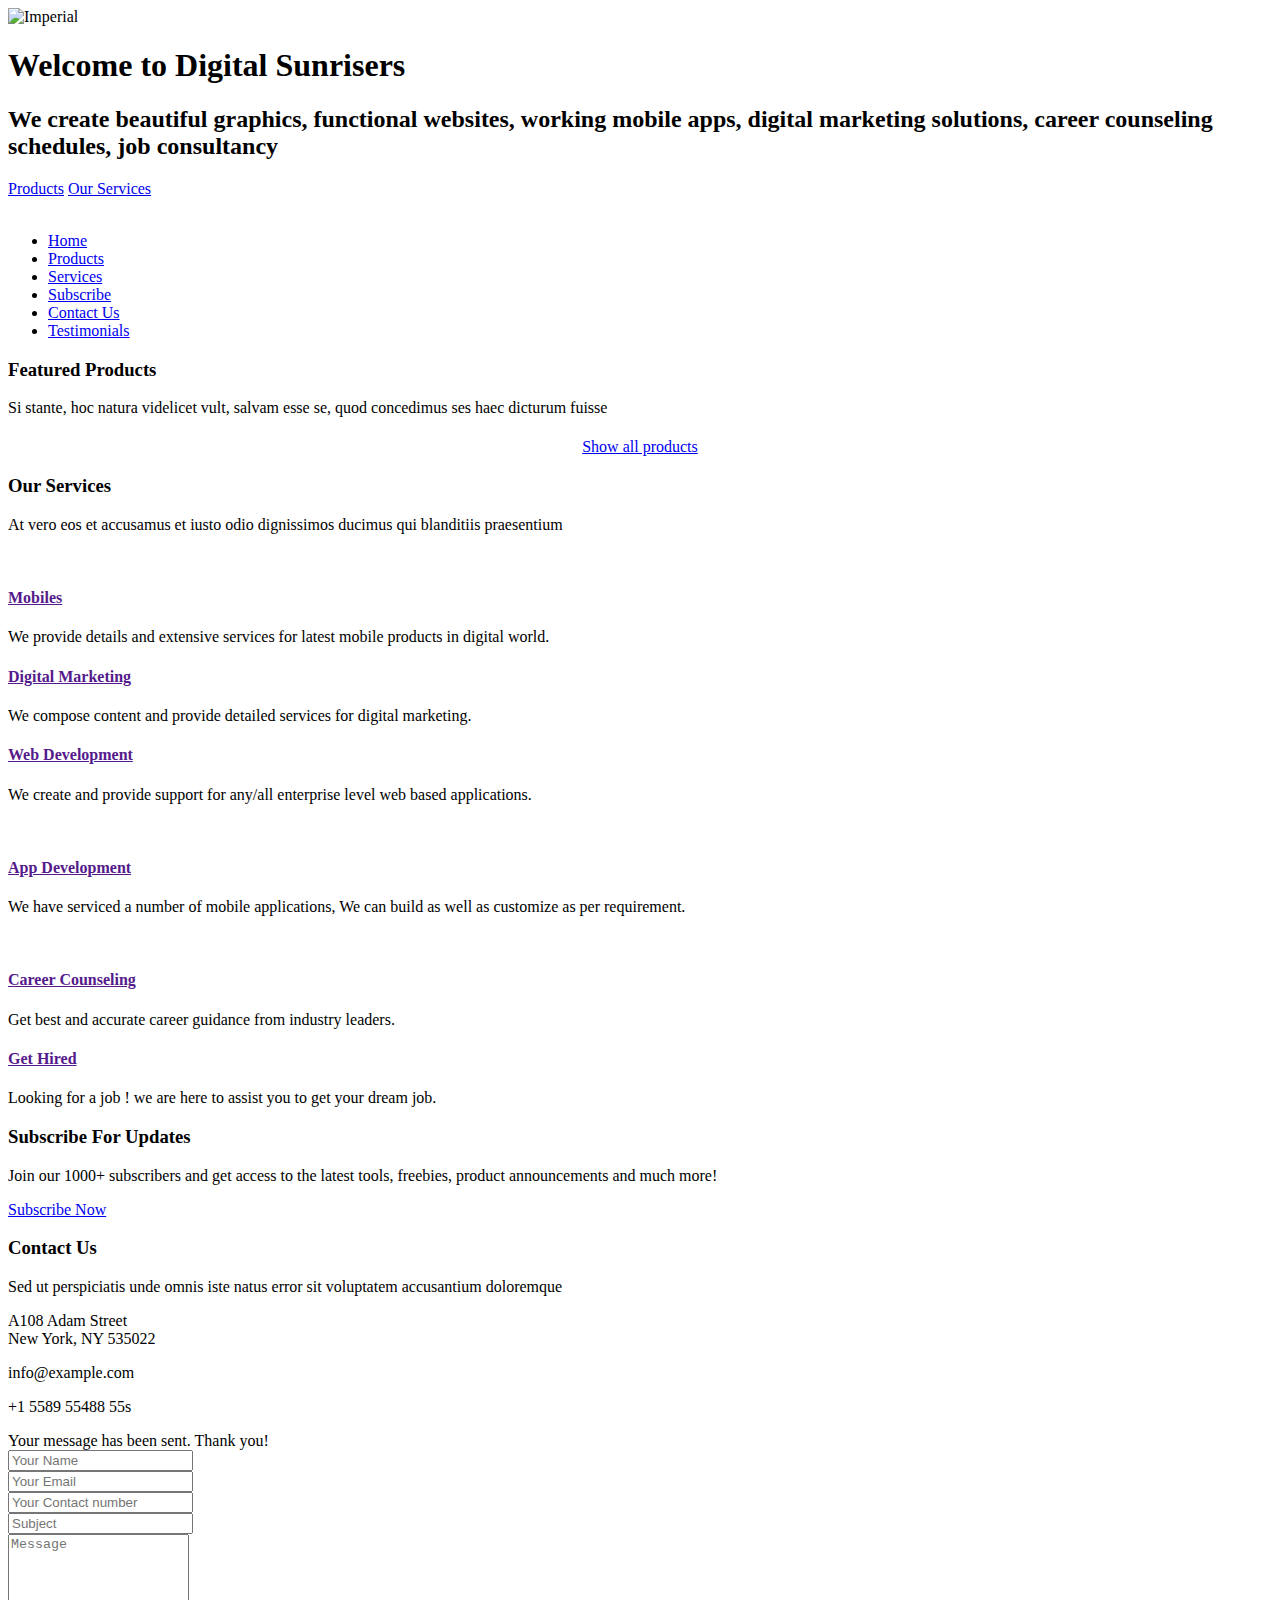
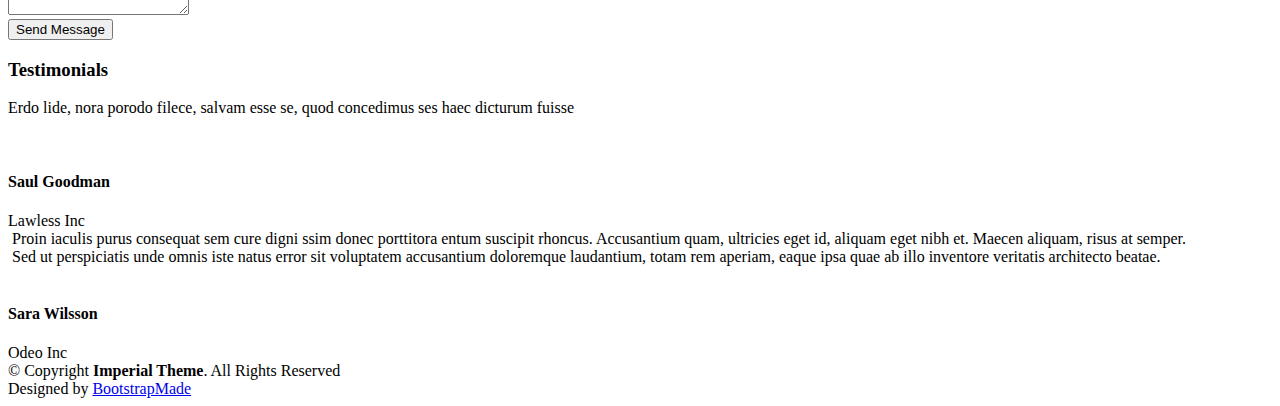
==== commit a28505f4: "Local search" ====
--- a/src/main/resources/templates/index.html
+++ b/src/main/resources/templates/index.html
@@ -134,14 +134,6 @@
         </div>
 
         <div class="row">
-            <div class="col-md-3">
-                <a class="portfolio-item" style="background-image: url(img/portfolio-1.jpg);" href="">
-                    <div class="details">
-                        <h4>Portfolio 1</h4>
-                        <span>Alored dono par</span>
-                    </div>
-                </a>
-            </div>
             <div class="col-md-3" th:each="prod : ${productList}">
                 <a class="portfolio-item" th:style="'background-image: url('+${prod.productMedias[0].url}+');background-size: contain;'" th:href="'/productDetails?product='+${prod.productId}">
                     <div class="details">
@@ -350,7 +342,6 @@
                     </form>
                 </div>
             </div>
-
         </div>
     </div>
 </section>
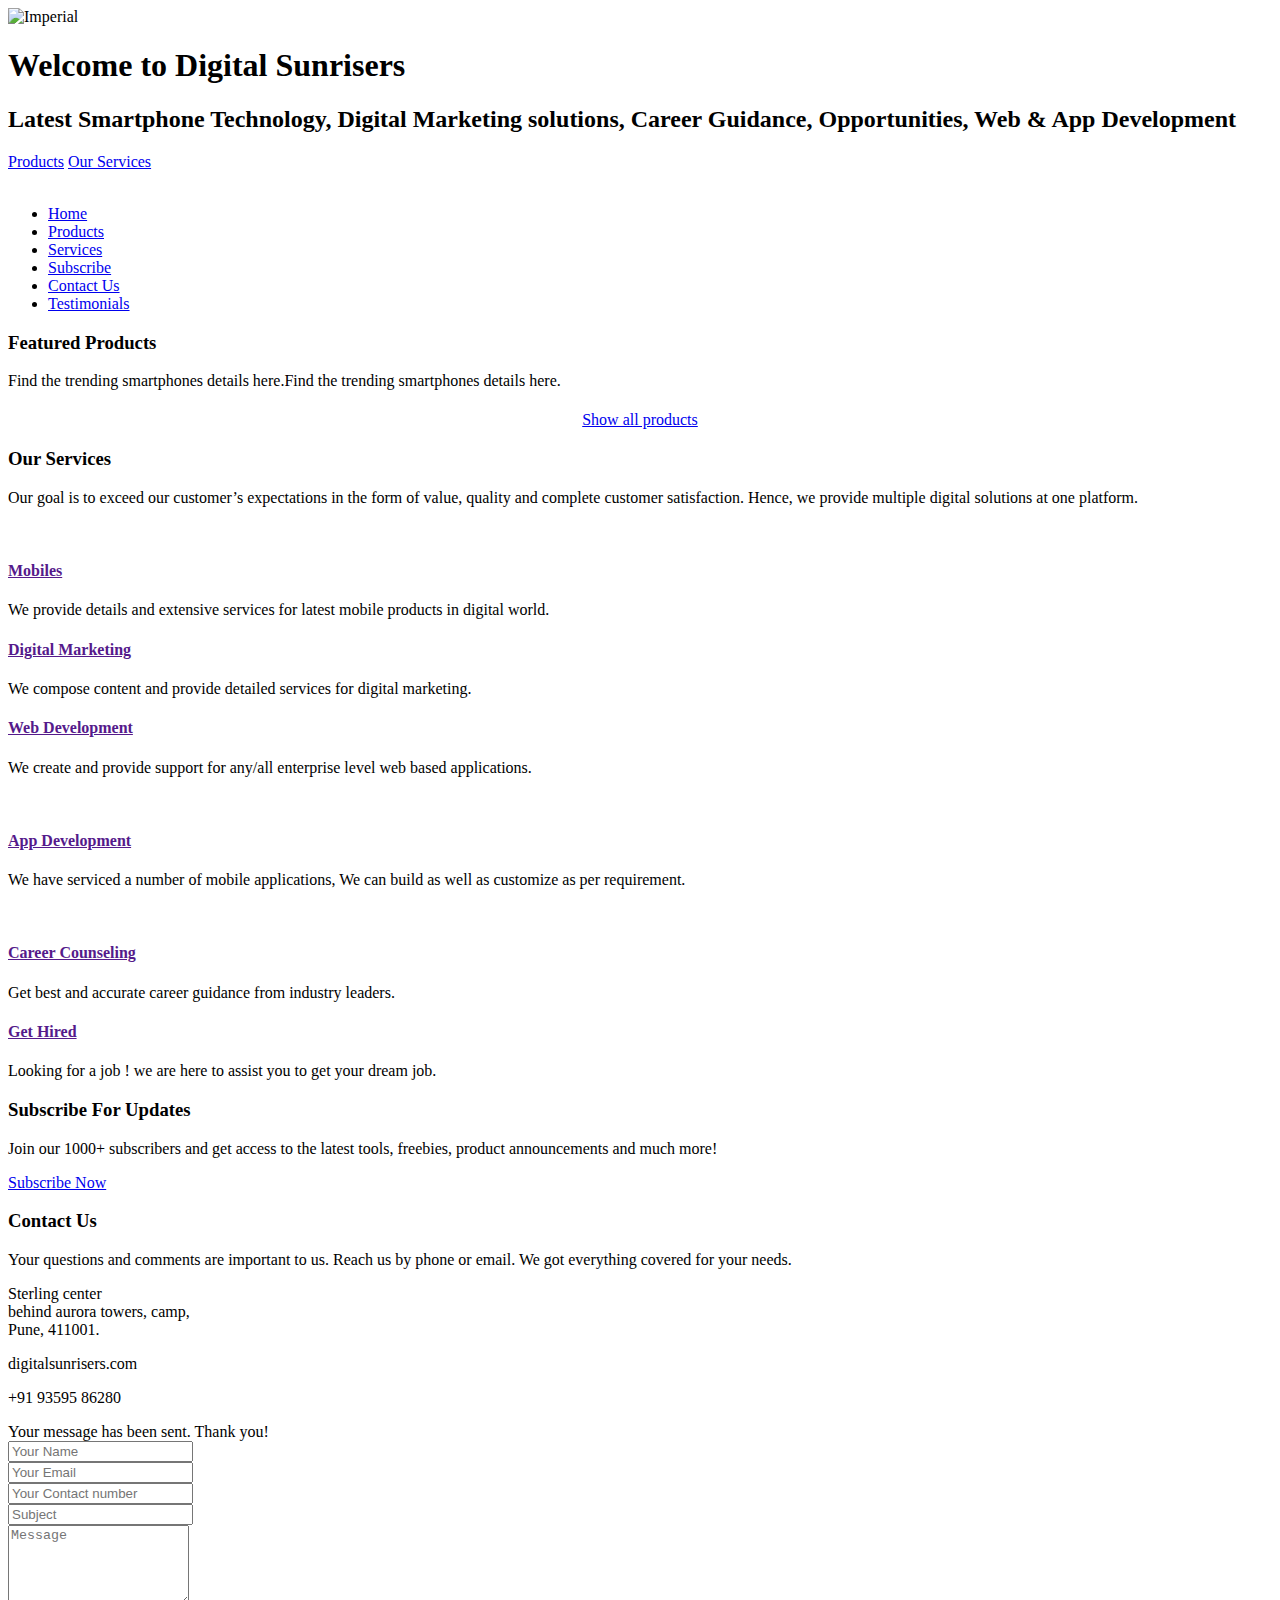
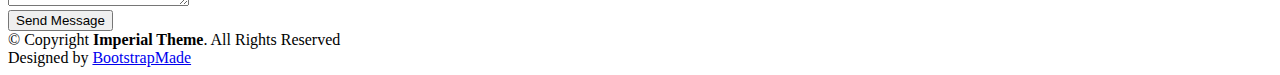
==== commit e8ffb759: "Edit product section- delete media" ====
--- a/src/main/resources/templates/index.html
+++ b/src/main/resources/templates/index.html
@@ -79,11 +79,11 @@
     <div class="hero-container">
         <div class="wow fadeIn">
             <div class="hero-logo">
-                <img class="" src="img/logo.png" alt="Imperial">
+                <img class="" src="img/finallogodesign.png" alt="Imperial">
             </div>
 
             <h1>Welcome to Digital Sunrisers </h1>
-            <h2>We create <span class="rotating">beautiful graphics, functional websites, working mobile apps, digital marketing solutions, career counseling schedules, job consultancy </span></h2>
+            <h2> <span class="rotating">Latest Smartphone Technology, Digital Marketing solutions, Career Guidance, Opportunities, Web & App Development </span></h2>
             <div class="actions">
                 <a href="#portfolio" class="btn-get-started">Products</a>
                 <a href="#services" class="btn-services">Our Services</a>
@@ -99,7 +99,7 @@
     <div class="container">
 
         <div id="logo" class="pull-left">
-            <a href="#hero"><img src="img/logo.png" alt="" title="" /></img></a>
+            <a href="#hero"><img src="img/finallogodesign.png" alt="" title="" /></img></a>
             <!-- Uncomment below if you prefer to use a text image -->
             <!--<h1><a href="#hero">Header 1</a></h1>-->
         </div>
@@ -129,7 +129,7 @@
             <div class="col-md-12">
                 <h3 class="section-title">Featured Products</h3>
                 <div class="section-title-divider"></div>
-                <p class="section-description">Si stante, hoc natura videlicet vult, salvam esse se, quod concedimus ses haec dicturum fuisse</p>
+                <p class="section-description">Find the trending smartphones details here.Find the trending smartphones details here.</p>
             </div>
         </div>
 
@@ -142,69 +142,6 @@
                     </div>
                 </a>
             </div>
-
-            <!--<div class="col-md-3">
-                <a class="portfolio-item" style="background-image: url(img/portfolio-2.jpg);" href="">
-                    <div class="details">
-                        <h4>Portfolio 2</h4>
-                        <span>Alored dono par</span>
-                    </div>
-                </a>th:style="'background-image: url('+${prod.productMedias.get(0).url}+');'"
-            </div>
-
-            <div class="col-md-3">
-                <a class="portfolio-item" style="background-image: url(img/portfolio-3.jpg);" href="">
-                    <div class="details">
-                        <h4>Portfolio 3</h4>
-                        <span>Alored dono par</span>
-                    </div>
-                </a>
-            </div>
-
-            <div class="col-md-3">
-                <a class="portfolio-item" style="background-image: url(img/portfolio-4.jpg);" href="">
-                    <div class="details">
-                        <h4>Portfolio 4</h4>
-                        <span>Alored dono par</span>
-                    </div>
-                </a>
-            </div>
-
-            <div class="col-md-3">
-                <a class="portfolio-item" style="background-image: url(img/portfolio-5.jpg);" href="">
-                    <div class="details">
-                        <h4>Portfolio 5</h4>
-                        <span>Alored dono par</span>
-                    </div>
-                </a>
-            </div>
-
-            <div class="col-md-3">
-                <a class="portfolio-item" style="background-image: url(img/portfolio-6.jpg);" href="">
-                    <div class="details">
-                        <h4>Portfolio 6</h4>
-                        <span>Alored dono par</span>
-                    </div>
-                </a>
-            </div>
-
-            <div class="col-md-3">
-                <a class="portfolio-item" style="background-image: url(img/portfolio-7.jpg);" href="">
-                    <div class="details">
-                        <h4>Portfolio 7</h4>
-                        <span>Alored dono par</span>
-                    </div>
-                </a>
-            </div>
-
-            <div class="col-md-3">
-                <a class="portfolio-item" style="background-image: url(img/portfolio-8.jpg);" href="">
-                    <div class="details">
-                        <h4>Portfolio 8</h4>
-                        <span>Alored dono par</span>
-                    </div>
-                </a>
-            </div>-->
         </div>
         <div class="row">
             <div class="col-md-12" style="text-align:center;">
@@ -223,7 +160,7 @@
             <div class="col-md-12">
                 <h3 class="section-title">Our Services</h3>
                 <div class="section-title-divider"></div>
-                <p class="section-description">At vero eos et accusamus et iusto odio dignissimos ducimus qui blanditiis praesentium</p>
+                <p class="section-description">Our goal is to exceed our customer’s expectations in the form of value, quality and complete customer satisfaction.  Hence, we provide multiple digital solutions at one platform.</p>
             </div>
         </div>
 
@@ -288,7 +225,7 @@
             <div class="col-md-12">
                 <h3 class="section-title">Contact Us</h3>
                 <div class="section-title-divider"></div>
-                <p class="section-description">Sed ut perspiciatis unde omnis iste natus error sit voluptatem accusantium doloremque</p>
+                <p class="section-description">Your questions and comments are important to us. Reach us by phone or email. We got everything covered for your needs.</p>
             </div>
         </div>
 
@@ -297,17 +234,17 @@
                 <div class="info">
                     <div>
                         <i class="fa fa-map-marker"></i>
-                        <p>A108 Adam Street<br>New York, NY 535022</p>
+                        <p>Sterling center<br>behind aurora towers, camp,<br>Pune, 411001.</p>
                     </div>
 
                     <div>
                         <i class="fa fa-envelope"></i>
-                        <p>info@example.com</p>
+                        <p>digitalsunrisers.com</p>
                     </div>
 
                     <div>
                         <i class="fa fa-phone"></i>
-                        <p>+1 5589 55488 55s</p>
+                        <p>+91 93595 86280</p>
                     </div>
 
                 </div>
@@ -349,6 +286,8 @@
 <!--==========================
 Testimonials Section
 ============================-->
+<!-- Will be un commented in future -->
+<!--
 <section id="testimonials">
     <div class="container wow fadeInUp">
         <div class="row">
@@ -390,7 +329,7 @@
         </div>
 
     </div>
-</section>
+</section>-->
 
 
 <!--==========================
